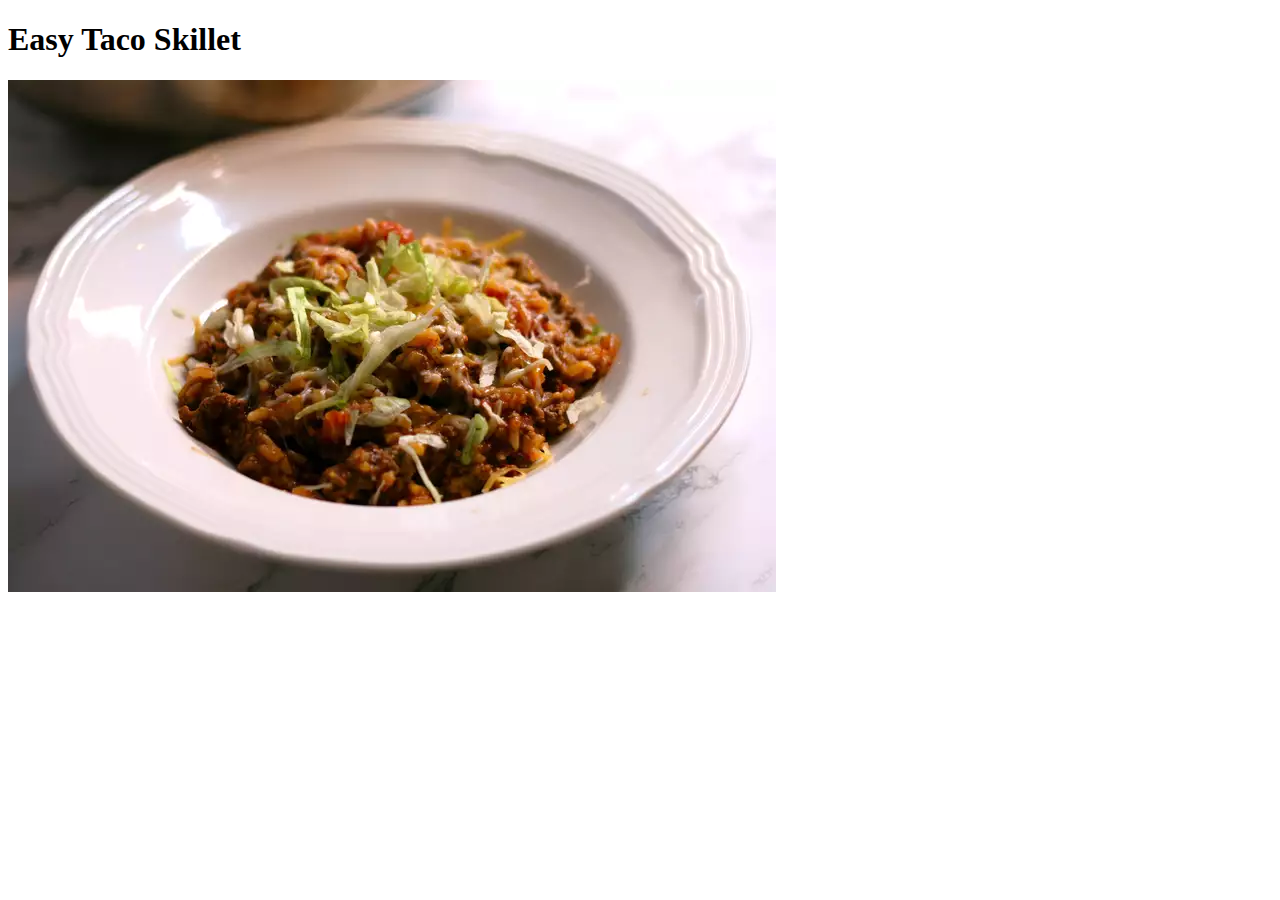
==== recipes/easy-taco-skillet.html @ 114b3c0b "Added different recipe pages and their photos" ====
<!DOCTYPE html>
<html lang="en">
<head>
    <meta charset="UTF-8">
    <meta name="viewport" content="width=device-width, initial-scale=1.0">
    <title>Easy Taco Skillet</title>
</head>
<body>
    <h1>Easy Taco Skillet</h1>
    <img src="../assets/skillet.webp" alt="Easy Taco Skillet">

</body>
</html>
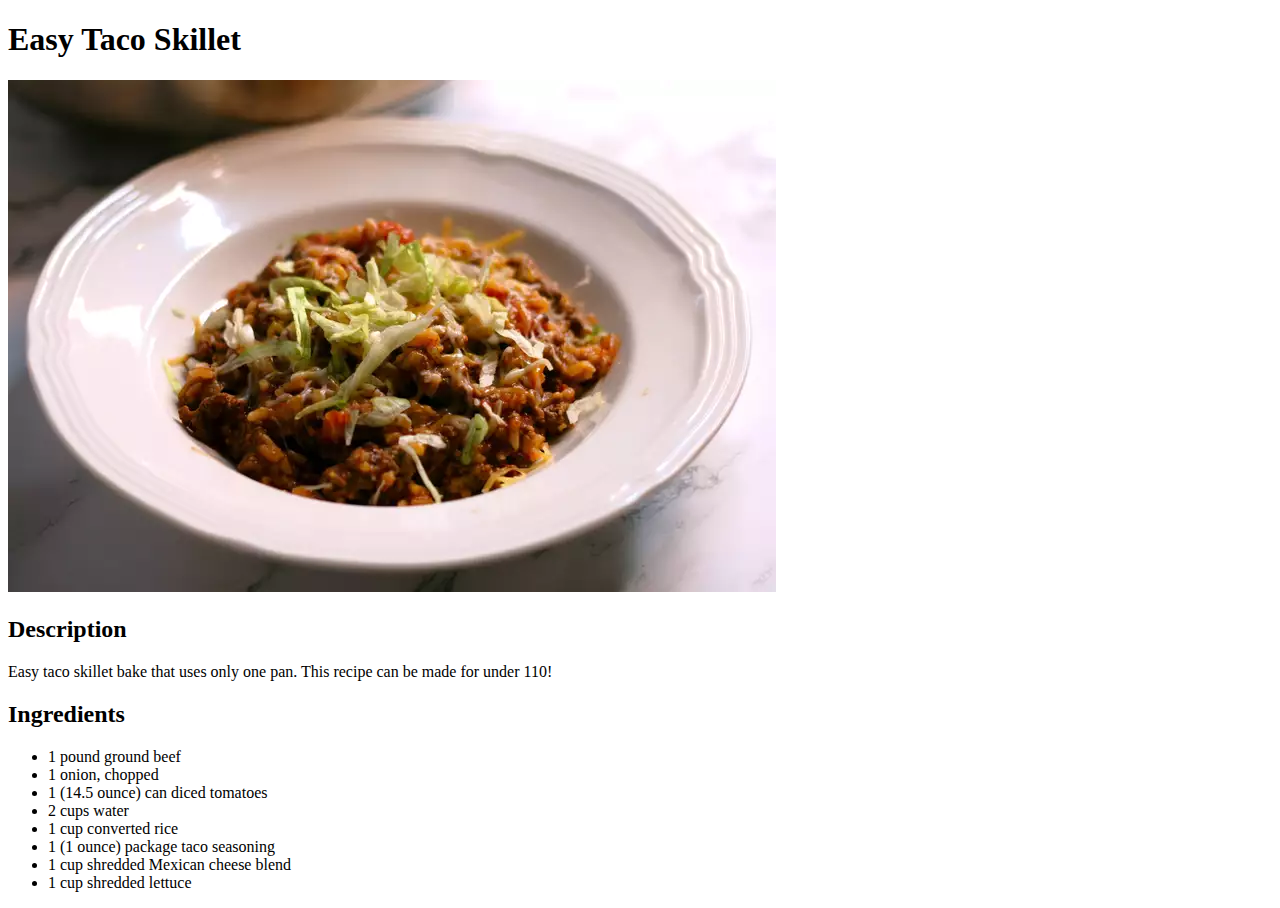
==== commit 0c8a57e7: "Add description and ingredients to Easy Taco Skillet recipe" ====
--- a/recipes/easy-taco-skillet.html
+++ b/recipes/easy-taco-skillet.html
@@ -8,6 +8,18 @@
 <body>
     <h1>Easy Taco Skillet</h1>
     <img src="../assets/skillet.webp" alt="Easy Taco Skillet">
-
+    <h2>Description</h2>
+    <p>Easy taco skillet bake that uses only one pan. This recipe can be made for under 110!</p>
+    <h2>Ingredients</h2>
+    <ul>
+        <li>1 pound ground beef</li>
+        <li>1 onion, chopped</li>
+        <li>1 (14.5 ounce) can diced tomatoes</li>
+        <li>2 cups water</li>
+        <li>1 cup converted rice</li>
+        <li>1 (1 ounce) package taco seasoning</li>
+        <li>1 cup shredded Mexican cheese blend</li>
+        <li>1 cup shredded lettuce</li>
+    </ul>
 </body>
 </html>